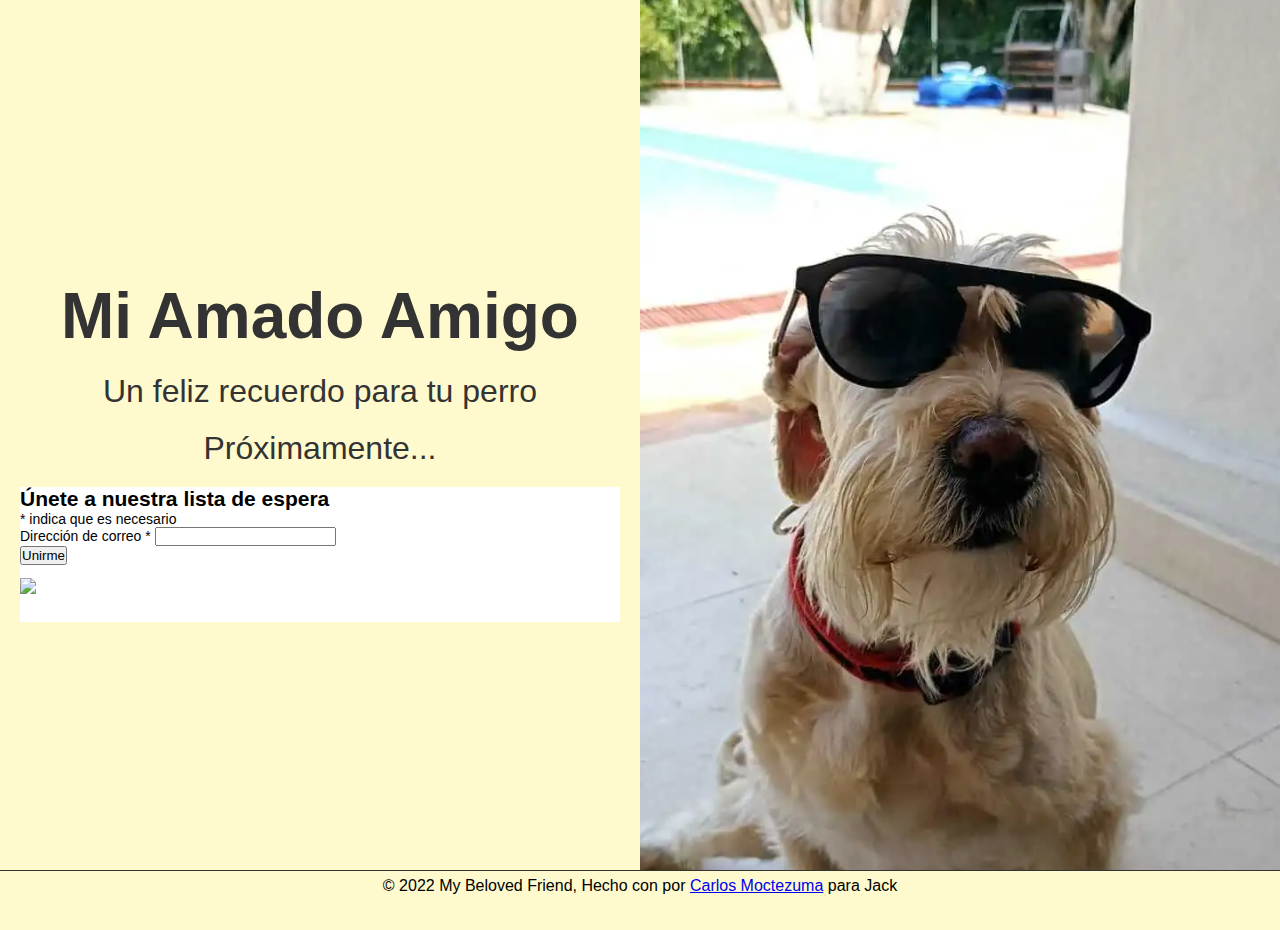
==== public/localized-files/es_ALL/index.html @ b9f08088 "First commit, localized files for en, es and fr" ====
<!DOCTYPE html>
<html lang="es">
<head>
    <meta charset="UTF-8">
    <meta http-equiv="X-UA-Compatible" content="IE=edge">
    <meta name="viewport" content="width=device-width, initial-scale=1.0">
    <title>Mi Amado Amigo | Un feliz recuerdo para su perro</title>

    <link rel="preconnect" href="https://cdnjs.cloudflare.com">
    <link rel="stylesheet" href="https://cdnjs.cloudflare.com/ajax/libs/font-awesome/6.2.0/css/all.min.css" integrity="sha512-xh6O/CkQoPOWDdYTDqeRdPCVd1SpvCA9XXcUnZS2FmJNp1coAFzvtCN9BmamE+4aHK8yyUHUSCcJHgXloTyT2A==" crossorigin="anonymous" referrerpolicy="no-referrer" />
    <link rel="stylesheet" href="../../css/under-construction.css">
</head>
<body>
    <section>
        <div class="container">
            <div class="content-left">
                <h1>Mi Amado Amigo</h1>
                <p>Un feliz recuerdo para tu perro</p>
                <p>Próximamente...</p>
                <!-- Begin Mailchimp Signup Form -->
<link href="//cdn-images.mailchimp.com/embedcode/classic-071822.css" rel="stylesheet" type="text/css">
<style type="text/css">
	#mc_embed_signup{background:#fff; clear:left; font:14px Helvetica,Arial,sans-serif;  width:600px;}
	/* Add your own Mailchimp form style overrides in your site stylesheet or in this style block.
	   We recommend moving this block and the preceding CSS link to the HEAD of your HTML file. */
</style>
<div id="mc_embed_signup">
    <form action="https://dog.us21.list-manage.com/subscribe/post?u=c5db8b43f88321276eaafaea5&amp;id=9a527d2dca&amp;f_id=00abc2e1f0" method="post" id="mc-embedded-subscribe-form" name="mc-embedded-subscribe-form" class="validate" target="_blank" novalidate>
        <div id="mc_embed_signup_scroll">
        <h2>Únete a nuestra lista de espera</h2>
        <div class="indicates-required"><span class="asterisk">*</span> indica que es necesario</div>
<div class="mc-field-group">
	<label for="mce-EMAIL">Dirección de correo  <span class="asterisk">*</span>
</label>
	<input type="email" value="" name="EMAIL" class="required email" id="mce-EMAIL" required>
	<span id="mce-EMAIL-HELPERTEXT" class="helper_text"></span>
</div>
	<div id="mce-responses" class="clear foot">
		<div class="response" id="mce-error-response" style="display:none"></div>
		<div class="response" id="mce-success-response" style="display:none"></div>
	</div>    <!-- real people should not fill this in and expect good things - do not remove this or risk form bot signups-->
    <div style="position: absolute; left: -5000px;" aria-hidden="true"><input type="text" name="b_c5db8b43f88321276eaafaea5_9a527d2dca" tabindex="-1" value=""></div>
        <div class="optionalParent">
            <div class="clear foot">
                <input type="submit" value="Unirme" name="subscribe" id="mc-embedded-subscribe" class="button">
                <p class="brandingLogo"><a href="http://eepurl.com/ibigFL" title="Mailchimp - email marketing made easy and fun"><img src="https://eep.io/mc-cdn-images/template_images/branding_logo_text_dark_dtp.svg"></a></p>
            </div>
        </div>
    </div>
</form>
</div>
<script type='text/javascript' src='//s3.amazonaws.com/downloads.mailchimp.com/js/mc-validate.js'></script><script type='text/javascript'>(function($) {window.fnames = new Array(); window.ftypes = new Array();fnames[0]='EMAIL';ftypes[0]='email';fnames[1]='FNAME';ftypes[1]='text';fnames[2]='LNAME';ftypes[2]='text';fnames[3]='ADDRESS';ftypes[3]='address';fnames[4]='PHONE';ftypes[4]='phone';fnames[5]='BIRTHDAY';ftypes[5]='birthday';}(jQuery));var $mcj = jQuery.noConflict(true);</script>
<!--End mc_embed_signup-->
            </div>
            <div class="content-right">
                <img src="../../img/underconstruction/mybelovedfriend.webp" alt="My beloved friend">
            </div>
        </div>
        <div class="footer">
            <p>© 2022 My Beloved Friend, Hecho con <i class="fas fa-heart red"></i> por <a href="https://www.carlosmoctezuma.com" target="_blank">Carlos Moctezuma</a> para Jack <i class="fa-sharp fa-solid fa-dog golden"></i></p>
        </div>
    </section>
</body>
</html>
---- public/css/under-construction.css ----
*{
    margin: 0;
    padding: 0;
    box-sizing: border-box;
}

body{
    background: lemonchiffon;
    font-family: 'Poppins', sans-serif;
    overflow: hidden;
}

.container{
    width: 100%;
    height: 100vh;
    display: flex;
    justify-content: center;
    align-items: center;
    flex-direction: row;
}

.content-left{
    width: 50%;
    height: 100%;
    display: flex;
    justify-content: center;
    align-items: center;
    flex-direction: column;
}

.content-left h1{
    font-size: 4rem;
    color: #333;
    margin-bottom: 20px;
}

.content-left p{
    font-size: 2rem;
    color: #333;
    margin-bottom: 20px;
}

.content-right{
    width: 50%;
    height: 100%;
    display: flex;
    justify-content: center;
    align-items: center;
    flex-direction: column;
}

.content-right img{
    width: 100%;
    height: 100%;
    object-fit: cover;
}

.footer{
    width: 100%;
    height: 30px;
    background:lemonchiffon;
    display: flex;
    justify-content: center;
    align-items: center;
    flex-direction: column;
    position: relative;
    bottom: 30px;
    border-top: 1px solid #333;
}

.red{
    color: tomato;
}

.golden{
    color: gold;
}
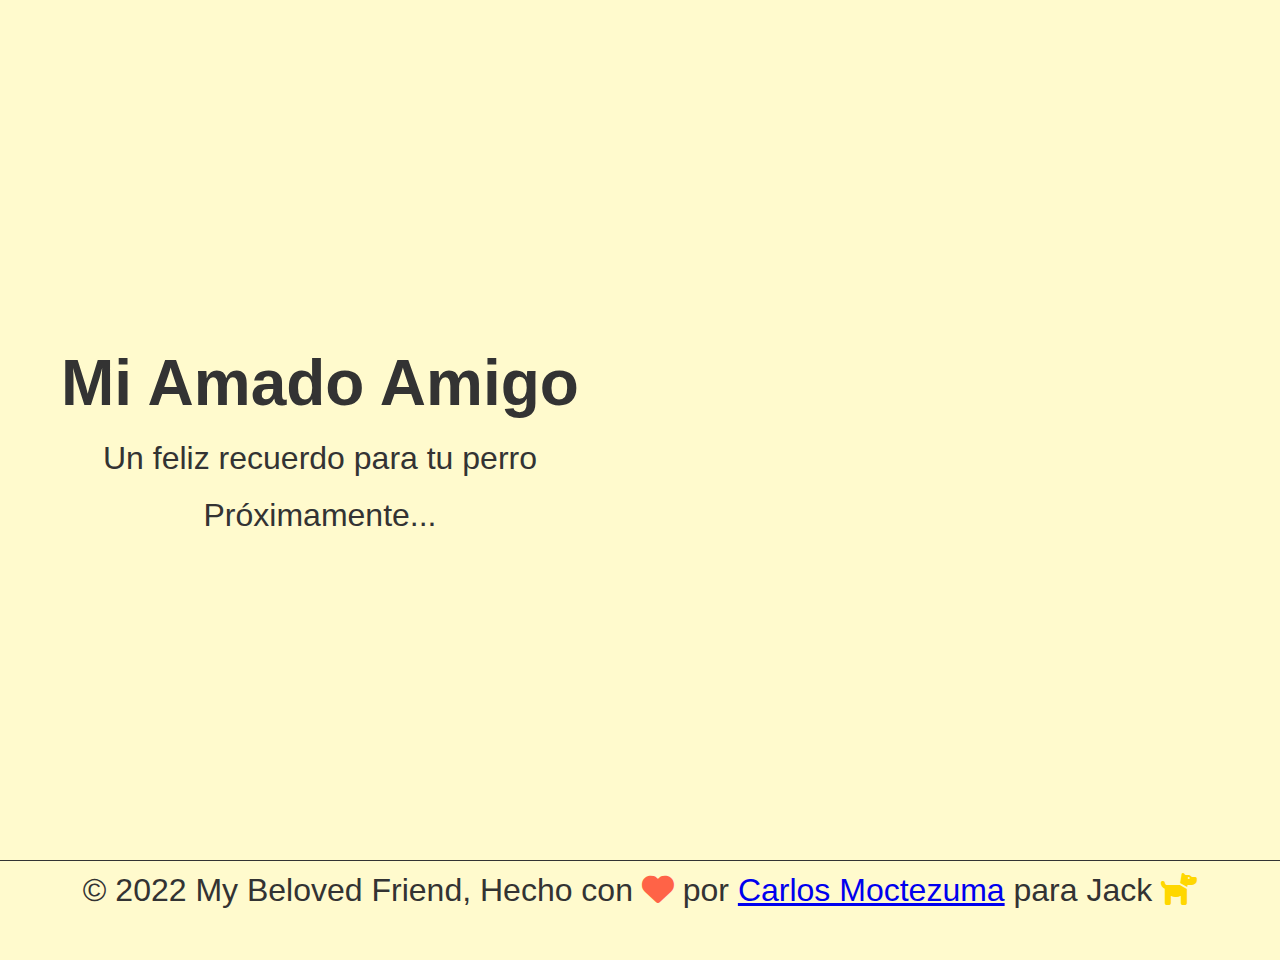
==== commit 48fbd8f8: "Minor changes to improve site charge" ====
--- a/public/localized-files/es_ALL/index.html
+++ b/public/localized-files/es_ALL/index.html
@@ -4,11 +4,50 @@
     <meta charset="UTF-8">
     <meta http-equiv="X-UA-Compatible" content="IE=edge">
     <meta name="viewport" content="width=device-width, initial-scale=1.0">
-    <title>Mi Amado Amigo | Un feliz recuerdo para su perro</title>
+    <title>Mi Amado Amigo | Un feliz recuerdo de tu perro</title>
 
-    <link rel="preconnect" href="https://cdnjs.cloudflare.com">
-    <link rel="stylesheet" href="https://cdnjs.cloudflare.com/ajax/libs/font-awesome/6.2.0/css/all.min.css" integrity="sha512-xh6O/CkQoPOWDdYTDqeRdPCVd1SpvCA9XXcUnZS2FmJNp1coAFzvtCN9BmamE+4aHK8yyUHUSCcJHgXloTyT2A==" crossorigin="anonymous" referrerpolicy="no-referrer" />
+    <!-- Meta data  -->
+    <meta name="title" content="Mi Amado Amigo | Un feliz recuerdo de tu perro">
+    <meta name="description" content="Se que los perros son nuestros mejores amigos, y su pérdida representa un gran dolor (a mí también me ha pasado).Por eso decidí crear un espacio en la web para conmemorar su vida y recordar con alegría el tiempo, la felicidad, diversión y el amor que nos dieron.">
+    <meta name="keywords" content="mi mejor amigo, mi querido amigo, siempre te recordaré, te querré siempre, recuerdos de mi perro">
+    <meta name="robots" content="index, follow">
+    <meta http-equiv="Content-Type" content="text/html; charset=utf-8">
+    <meta name="language" content="English">
+    <meta name="revisit-after" content="100 days">
+    <meta name="author" content="Carlos Moctezuma">
+    <meta name="msapplication-config" content="../../browserconfig.xml" />
+
+    <!-- Open Graph / Facebook -->
+    <meta property="og:type" content="website">
+    <meta property="og:url" content="https://my-beloved-friend.netlify.app/">
+    <meta property="og:title" content="Mi Amado Amigo | Un feliz recuerdo de tu perro">
+    <meta property="og:description" content="Se que los perros son nuestros mejores amigos, y su pérdida representa un gran dolor (a mí también me ha pasado).Por eso decidí crear un espacio en la web para conmemorar su vida y recordar con alegría el tiempo, la felicidad, diversión y el amor que nos dieron.">
+    <meta property="og:image" content="https://my-beloved-friend.netlify.app/assets/img/og-image.png">
+
+
+    <!-- Twitter -->
+    <meta property="twitter:card" content="summary_large_image">
+    <meta property="twitter:url" content="https://my-beloved-friend.netlify.app/">
+    <meta property="twitter:title" content="Mi Amado Amigo | Un feliz recuerdo de tu perro">
+    <meta property="twitter:description" content="Se que los perros son nuestros mejores amigos, y su pérdida representa un gran dolor (a mí también me ha pasado).Por eso decidí crear un espacio en la web para conmemorar su vida y recordar con alegría el tiempo, la felicidad, diversión y el amor que nos dieron.">
+    <meta property="twitter:image" content="https://my-beloved-friend.netlify.app/assets/img/og-image.png">
+
+    <!-- Favicon -->
+
+    <link rel="apple-touch-icon" sizes="180x180" href="../../img/apple-touch-icon.png">
+    <link rel="icon" type="image/png" sizes="32x32" href="../../img/favicon-32x32.png">
+    <link rel="icon" type="image/png" sizes="16x16" href="../../img/favicon-16x16.png">
+    <link rel="manifest" href="../../site.webmanifest">
+    <link rel="mask-icon" href="../../img/safari-pinned-tab.svg" color="#5bbad5">
+    <link rel="shortcut icon" href="../../img/favicon.ico">
+    <meta name="msapplication-TileColor" content="#da532c">
+    <meta name="msapplication-config" content="../../browserconfig.xml">
+    <meta name="theme-color" content="#ffffff">
+
+    <link rel="preload" href="https://cdnjs.cloudflare.com/ajax/libs/font-awesome/6.2.0/css/all.min.css" as="style" onload="this.onload=null;this.rel='stylesheet'">
+    <noscript><link rel="stylesheet" href="https://cdnjs.cloudflare.com/ajax/libs/font-awesome/6.2.0/css/all.min.css" integrity="sha512-xh6O/CkQoPOWDdYTDqeRdPCVd1SpvCA9XXcUnZS2FmJNp1coAFzvtCN9BmamE+4aHK8yyUHUSCcJHgXloTyT2A==" crossorigin="anonymous" referrerpolicy="no-referrer"></noscript>
     <link rel="stylesheet" href="../../css/under-construction.css">
+
 </head>
 <body>
     <section>
@@ -17,43 +56,8 @@
                 <h1>Mi Amado Amigo</h1>
                 <p>Un feliz recuerdo para tu perro</p>
                 <p>Próximamente...</p>
-                <!-- Begin Mailchimp Signup Form -->
-<link href="//cdn-images.mailchimp.com/embedcode/classic-071822.css" rel="stylesheet" type="text/css">
-<style type="text/css">
-	#mc_embed_signup{background:#fff; clear:left; font:14px Helvetica,Arial,sans-serif;  width:600px;}
-	/* Add your own Mailchimp form style overrides in your site stylesheet or in this style block.
-	   We recommend moving this block and the preceding CSS link to the HEAD of your HTML file. */
-</style>
-<div id="mc_embed_signup">
-    <form action="https://dog.us21.list-manage.com/subscribe/post?u=c5db8b43f88321276eaafaea5&amp;id=9a527d2dca&amp;f_id=00abc2e1f0" method="post" id="mc-embedded-subscribe-form" name="mc-embedded-subscribe-form" class="validate" target="_blank" novalidate>
-        <div id="mc_embed_signup_scroll">
-        <h2>Únete a nuestra lista de espera</h2>
-        <div class="indicates-required"><span class="asterisk">*</span> indica que es necesario</div>
-<div class="mc-field-group">
-	<label for="mce-EMAIL">Dirección de correo  <span class="asterisk">*</span>
-</label>
-	<input type="email" value="" name="EMAIL" class="required email" id="mce-EMAIL" required>
-	<span id="mce-EMAIL-HELPERTEXT" class="helper_text"></span>
-</div>
-	<div id="mce-responses" class="clear foot">
-		<div class="response" id="mce-error-response" style="display:none"></div>
-		<div class="response" id="mce-success-response" style="display:none"></div>
-	</div>    <!-- real people should not fill this in and expect good things - do not remove this or risk form bot signups-->
-    <div style="position: absolute; left: -5000px;" aria-hidden="true"><input type="text" name="b_c5db8b43f88321276eaafaea5_9a527d2dca" tabindex="-1" value=""></div>
-        <div class="optionalParent">
-            <div class="clear foot">
-                <input type="submit" value="Unirme" name="subscribe" id="mc-embedded-subscribe" class="button">
-                <p class="brandingLogo"><a href="http://eepurl.com/ibigFL" title="Mailchimp - email marketing made easy and fun"><img src="https://eep.io/mc-cdn-images/template_images/branding_logo_text_dark_dtp.svg"></a></p>
-            </div>
-        </div>
-    </div>
-</form>
-</div>
-<script type='text/javascript' src='//s3.amazonaws.com/downloads.mailchimp.com/js/mc-validate.js'></script><script type='text/javascript'>(function($) {window.fnames = new Array(); window.ftypes = new Array();fnames[0]='EMAIL';ftypes[0]='email';fnames[1]='FNAME';ftypes[1]='text';fnames[2]='LNAME';ftypes[2]='text';fnames[3]='ADDRESS';ftypes[3]='address';fnames[4]='PHONE';ftypes[4]='phone';fnames[5]='BIRTHDAY';ftypes[5]='birthday';}(jQuery));var $mcj = jQuery.noConflict(true);</script>
-<!--End mc_embed_signup-->
             </div>
             <div class="content-right">
-                <img src="../../img/underconstruction/mybelovedfriend.webp" alt="My beloved friend">
             </div>
         </div>
         <div class="footer">
--- a/public/css/under-construction.css
+++ b/public/css/under-construction.css
@@ -14,45 +14,49 @@
     width: 100%;
     height: 100vh;
     display: flex;
-    justify-content: center;
-    align-items: center;
-    flex-direction: row;
-}
-
+    flex-direction: column-reverse;
+    flex-wrap: nowrap;
+    justify-content: center;
+    align-items: center;
+}
 .content-left{
-    width: 50%;
-    height: 100%;
-    display: flex;
-    justify-content: center;
-    align-items: center;
-    flex-direction: column;
+    width: 100%;
+    height: 50vh;
+    display: flex;
+    flex-direction: column;
+    flex-wrap: nowrap;
+    align-content: space-evenly;
+    justify-content: center;
+    align-items: center;
+    padding:2%;
 }
 
 .content-left h1{
-    font-size: 4rem;
+    font-size: 2.5rem;
     color: #333;
     margin-bottom: 20px;
 }
 
 .content-left p{
-    font-size: 2rem;
-    color: #333;
-    margin-bottom: 20px;
+    font-size: 1.5rem;
+    color: #333;
+    margin-bottom: 20px;
+    text-align: center;
 }
 
 .content-right{
-    width: 50%;
-    height: 100%;
-    display: flex;
-    justify-content: center;
-    align-items: center;
-    flex-direction: column;
-}
-
-.content-right img{
-    width: 100%;
-    height: 100%;
-    object-fit: cover;
+    width: 100%;
+    height: 50vh;
+    display: flex;
+    flex-direction: column;
+    flex-wrap: nowrap;
+    align-content: space-around;
+    justify-content: center;
+    align-items: center;
+    background-image: url("https://mybelovedfriend.dog/img/underconstruction/mybelovedfriend.webp");
+    background-repeat: no-repeat;
+    background-size: cover;
+    background-position: center;
 }
 
 .footer{
@@ -68,10 +72,357 @@
     border-top: 1px solid #333;
 }
 
+.footer p{
+    font-size: 0.9rem;
+    color: #333;
+    text-align: center;
+}
+
 .red{
     color: tomato;
 }
 
 .golden{
     color: gold;
-}+}
+
+/* Small devices (landscape phones, 576px and up) */
+@media (max-width: 576px) {
+    .container{
+        width: 100%;
+        height: 100vh;
+        display: flex;
+        flex-direction: column-reverse;
+        flex-wrap: nowrap;
+        justify-content: center;
+        align-items: center;
+    }
+    .content-left{
+        width: 100%;
+        height: 50vh;
+        display: flex;
+        flex-direction: column;
+        flex-wrap: nowrap;
+        align-content: space-evenly;
+        justify-content: center;
+        align-items: center;
+        padding:2%;
+    }
+
+    .content-left h1{
+        font-size: 2.5rem;
+        color: #333;
+        margin-bottom: 20px;
+    }
+    
+    .content-left p{
+        font-size: 1.5rem;
+        color: #333;
+        margin-bottom: 20px;
+        text-align: center;
+    }
+    
+    .content-right{
+        width: 100%;
+        height: 50vh;
+        display: flex;
+        flex-direction: column;
+        flex-wrap: nowrap;
+        align-content: space-around;
+        justify-content: center;
+        align-items: center;
+        background-image: url("https://mybelovedfriend.dog//img/underconstruction/mybelovedfriend.webp");
+    background-repeat: no-repeat;
+    background-size: cover;
+    background-position: center;
+    }
+    
+    .footer{
+        width: 100%;
+        height: 30px;
+        background:lemonchiffon;
+        display: flex;
+        justify-content: center;
+        align-items: center;
+        flex-direction: column;
+        position: relative;
+        bottom: 30px;
+        border-top: 1px solid #333;
+    }
+ }
+
+/* Medium devices (tablets, 768px and up)*/
+@media (min-width: 768px) { .container{
+    width: 100%;
+    height: 100vh;
+    display: flex;
+    flex-direction: column-reverse;
+    flex-wrap: nowrap;
+    justify-content: center;
+    align-items: center;
+}
+.content-left{
+    width: 100%;
+    height: 50vh;
+    display: flex;
+    flex-direction: column;
+    flex-wrap: nowrap;
+    align-content: space-evenly;
+    justify-content: center;
+    align-items: center;
+    padding:2%;
+}
+
+.content-left h1{
+    font-size: 2.5rem;
+    color: #333;
+    margin-bottom: 20px;
+}
+
+.content-left p{
+    font-size: 1.5rem;
+    color: #333;
+    margin-bottom: 20px;
+    text-align: center;
+}
+
+.content-right{
+    width: 100%;
+    height: 50vh;
+    display: flex;
+    flex-direction: column;
+    flex-wrap: nowrap;
+    align-content: space-around;
+    justify-content: center;
+    align-items: center;
+    background-image: url("https://mybelovedfriend.dog//img/underconstruction/mybelovedfriend.webp");
+    background-repeat: no-repeat;
+    background-size: cover;
+    background-position: center;
+}
+
+.footer{
+    width: 100%;
+    height: 30px;
+    background:lemonchiffon;
+    display: flex;
+    justify-content: center;
+    align-items: center;
+    flex-direction: column;
+    position: relative;
+    bottom: 30px;
+    border-top: 1px solid #333;
+} }
+
+/* Large devices (desktops, 992px and up)*/
+@media (min-width: 992px) { 
+    .container{
+    width: 100%;
+    height: 100vh;
+    display: flex;
+    justify-content: center;
+    align-items: center;
+    flex-direction: row;
+}
+
+.content-left{
+    width: 50%;
+    height: 100%;
+    display: flex;
+    justify-content: center;
+    align-items: center;
+    flex-direction: column;
+}
+
+.content-left h1{
+    font-size: 4rem;
+    color: #333;
+    margin-bottom: 20px;
+    text-align: center;
+}
+
+.content-left p{
+    font-size: 2rem;
+    color: #333;
+    margin-bottom: 20px;
+}
+
+.content-right{
+    width: 50%;
+    height: 100%;
+    display: flex;
+    justify-content: center;
+    align-items: center;
+    flex-direction: column;
+    background-image: url("https://mybelovedfriend.dog//img/underconstruction/mybelovedfriend.webp");
+    background-repeat: no-repeat;
+    background-size: cover;
+    background-position: center;
+}
+
+.footer{
+    width: 100%;
+    height: 30px;
+    background:lemonchiffon;
+    display: flex;
+    justify-content: center;
+    align-items: center;
+    flex-direction: column;
+    position: relative;
+    bottom: 30px;
+    border-top: 1px solid #333;
+}
+
+.red{
+    color: tomato;
+}
+
+.golden{
+    color: gold;
+}
+}
+
+/* X-Large devices (large desktops, 1200px and up)*/
+@media (min-width: 1200px) {
+    .container{
+    width: 100%;
+    height: 100vh;
+    display: flex;
+    justify-content: center;
+    align-items: center;
+    flex-direction: row;
+}
+
+.content-left{
+    width: 50%;
+    height: 100%;
+    display: flex;
+    justify-content: center;
+    align-items: center;
+    flex-direction: column;
+}
+
+.content-left h1{
+    font-size: 4rem;
+    color: #333;
+    margin-bottom: 20px;
+    text-align: center;
+}
+
+.content-left p{
+    font-size: 2rem;
+    color: #333;
+    margin-bottom: 20px;
+}
+
+.content-right{
+    width: 50%;
+    height: 100%;
+    display: flex;
+    justify-content: center;
+    align-items: center;
+    flex-direction: column;
+    background-image: url("https://mybelovedfriend.dog//img/underconstruction/mybelovedfriend.webp");
+    background-repeat: no-repeat;
+    background-size: cover;
+    background-position: center;
+}
+
+.footer{
+    width: 100%;
+    height: 60px;
+    background:lemonchiffon;
+    display: flex;
+    justify-content: center;
+    align-items: center;
+    flex-direction: column;
+    position: relative;
+    bottom: 40px;
+    border-top: 1px solid #333;
+}
+
+.footer p{
+    font-size: 2rem;
+    color: #333;
+}
+
+.red{
+    color: tomato;
+}
+
+.golden{
+    color: gold;
+}
+}
+
+/* XX-Large devices (larger desktops, 1400px and up)*/
+@media (min-width: 1400px) {
+    .container{
+    width: 100%;
+    height: 100vh;
+    display: flex;
+    justify-content: center;
+    align-items: center;
+    flex-direction: row;
+}
+
+.content-left{
+    width: 50%;
+    height: 100%;
+    display: flex;
+    justify-content: center;
+    align-items: center;
+    flex-direction: column;
+}
+
+.content-left h1{
+    font-size: 6rem;
+    color: #333;
+    margin-bottom: 20px;
+    text-align: center;
+}
+
+.content-left p{
+    font-size: 4rem;
+    color: #333;
+    margin-bottom: 20px;
+}
+
+.content-right{
+    width: 50%;
+    height: 100%;
+    display: flex;
+    justify-content: center;
+    align-items: center;
+    flex-direction: column;
+    background-image: url("https://mybelovedfriend.dog//img/underconstruction/mybelovedfriend.webp");
+    background-repeat: no-repeat;
+    background-size: cover;
+    background-position: center;
+}
+
+.footer{
+    width: 100%;
+    height: 50px;
+    background:lemonchiffon;
+    display: flex;
+    justify-content: center;
+    align-items: center;
+    flex-direction: column;
+    position: relative;
+    bottom: 50px;
+    border-top: 1px solid #333;
+}
+
+.footer p{
+    font-size: 2rem;
+}
+
+.red{
+    color: tomato;
+}
+
+.golden{
+    color: gold;
+}
+}   